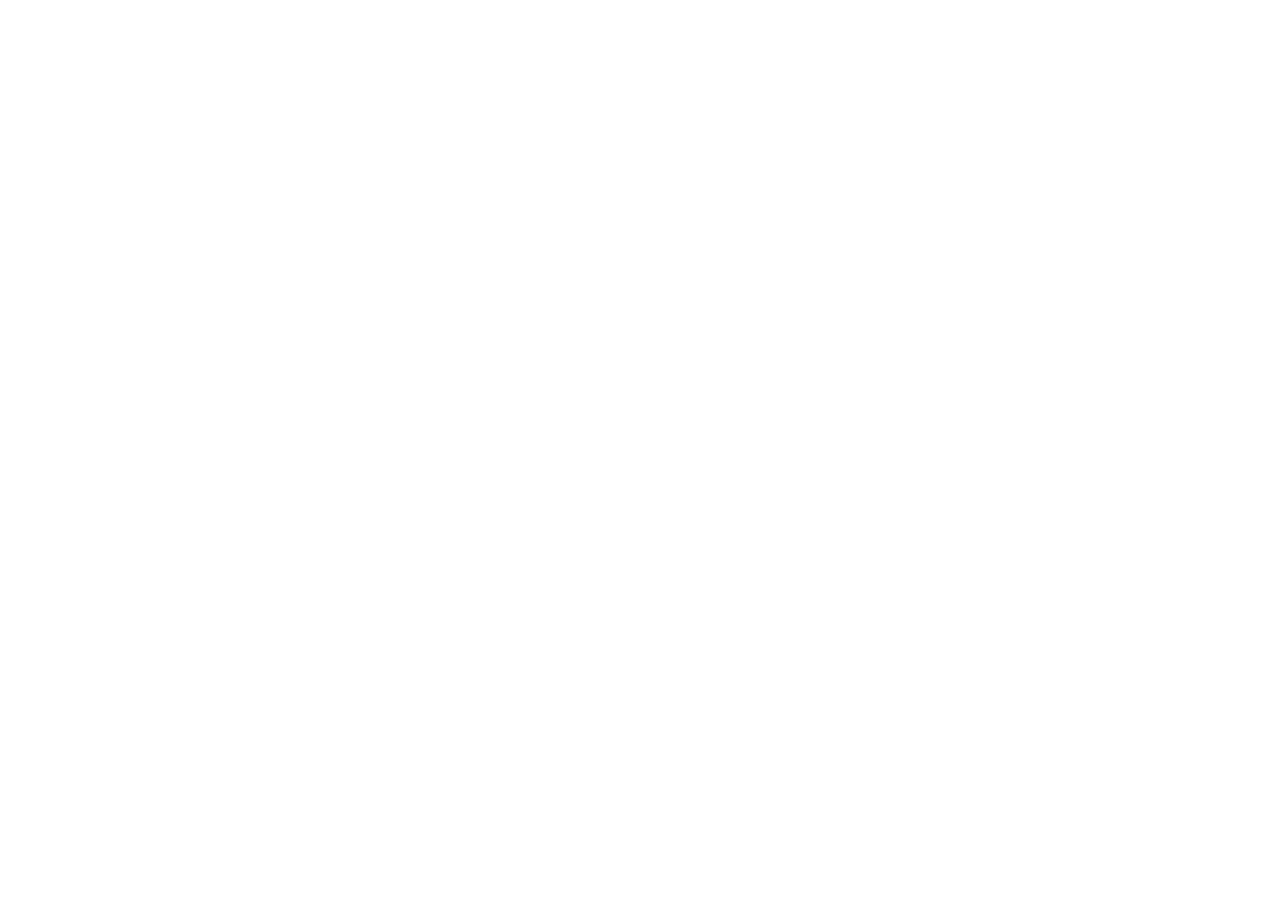
==== index.html @ 8f20002a "scaffolding" ====
<!DOCTYPE html>
<html lang="en">
<head>
    <meta charset="UTF-8">
    <meta name="viewport" content="width=device-width, initial-scale=1.0">
    <title>Campo Minato</title>
    <link href="https://cdn.jsdelivr.net/npm/bootstrap@5.3.2/dist/css/bootstrap.min.css" rel="stylesheet" integrity="sha384-T3c6CoIi6uLrA9TneNEoa7RxnatzjcDSCmG1MXxSR1GAsXEV/Dwwykc2MPK8M2HN" crossorigin="anonymous">      
    <link rel="stylesheet" href="css/style.css">
</head>
<body>
    <script src="js/script.js"></script>
</body>
</html>
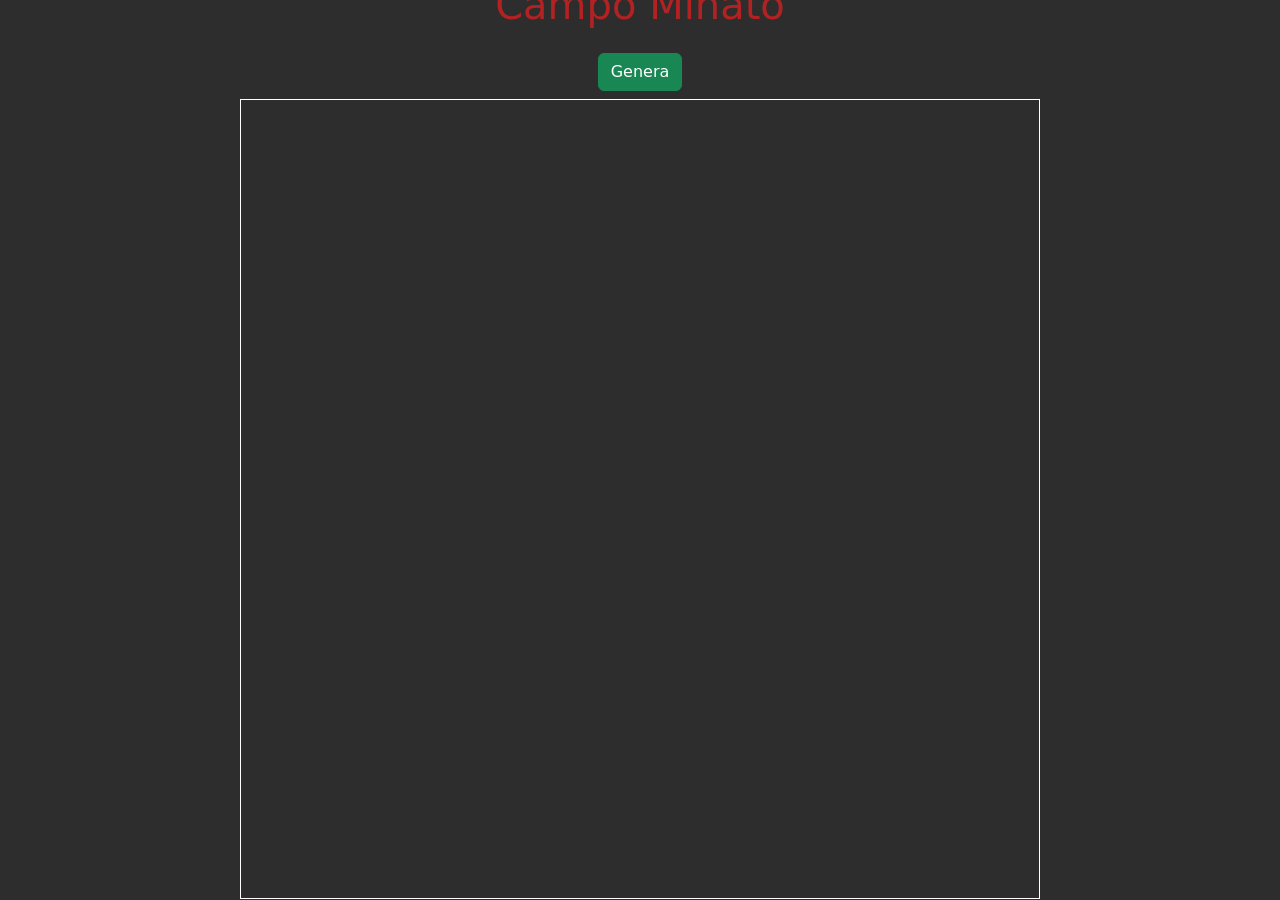
==== commit 0b43ad36: "added basic html structure with some css styling" ====
--- a/index.html
+++ b/index.html
@@ -8,6 +8,11 @@
     <link rel="stylesheet" href="css/style.css">
 </head>
 <body>
+    <div class="wrapper">
+        <h1 class="pb-3">Campo Minato</h1>
+        <button class="btn btn-success my-2">Genera</button>
+        <div class="playground"></div>
+    </div>
     <script src="js/script.js"></script>
 </body>
 </html>
--- a/css/style.css
+++ b/css/style.css
@@ -0,0 +1,31 @@
+body{
+    background-color: rgba(16, 15, 15, 0.873);
+    color: white;
+}
+h1{
+    color: firebrick;
+    margin: 0;
+    margin-top: -20px;
+}
+.wrapper{
+    width: 100%;
+    height: 100vh;
+    display: flex;
+    justify-content: center;
+    align-items: center;
+    flex-direction: column;
+}
+.playground{
+    width: 800px;
+    height: 800px;
+    border: 1px solid white;
+    display: flex;
+    flex-wrap: wrap;
+}
+.box{
+    width: calc(100% / 10);
+    height: calc(100% / 10);
+    border: 1px solid black;
+    display: inline-block;
+}
+
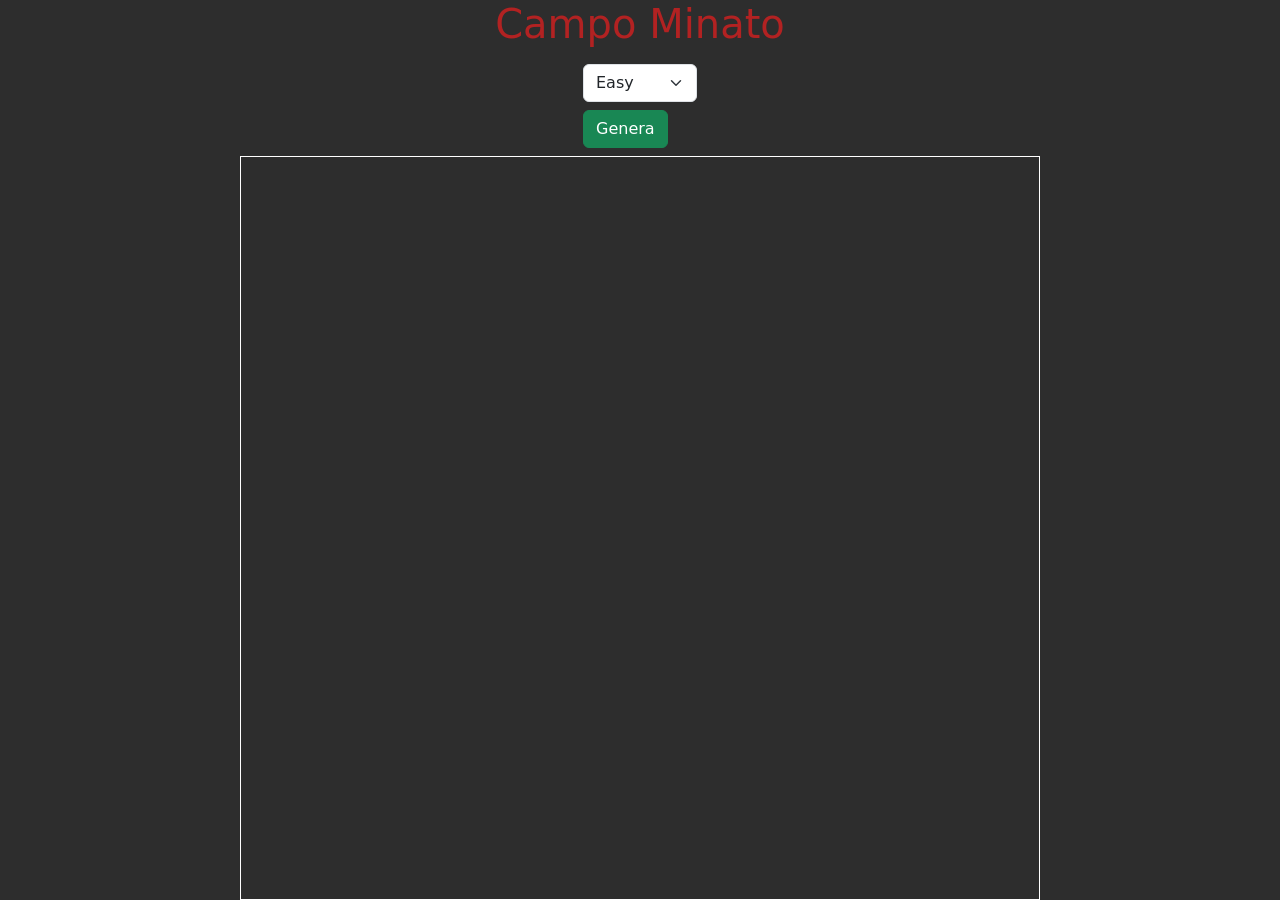
==== commit c258903c: "added function to generate boxes" ====
--- a/index.html
+++ b/index.html
@@ -10,8 +10,15 @@
 <body>
     <div class="wrapper">
         <h1 class="pb-3">Campo Minato</h1>
-        <button class="btn btn-success my-2">Genera</button>
-        <div class="playground"></div>
+        <div>
+            <select name="difficoltà" id="selector" class="form-select" aria-label="Default select example">
+                <option value="49">Easy</option>
+                <option value="81">Medium</option>
+                <option value="100">Hard</option>
+            </select>
+            <button class="btn btn-success my-2">Genera</button>
+        </div>
+        <div id="playground" class="playground"></div>
     </div>
     <script src="js/script.js"></script>
 </body>
--- a/css/style.css
+++ b/css/style.css
@@ -5,7 +5,6 @@
 h1{
     color: firebrick;
     margin: 0;
-    margin-top: -20px;
 }
 .wrapper{
     width: 100%;
@@ -26,6 +25,11 @@
     width: calc(100% / 10);
     height: calc(100% / 10);
     border: 1px solid black;
-    display: inline-block;
+    display: flex;
+    justify-content: center;
+    align-items: center;
+}
+.onclick{
+    background-color: aqua;
 }
 
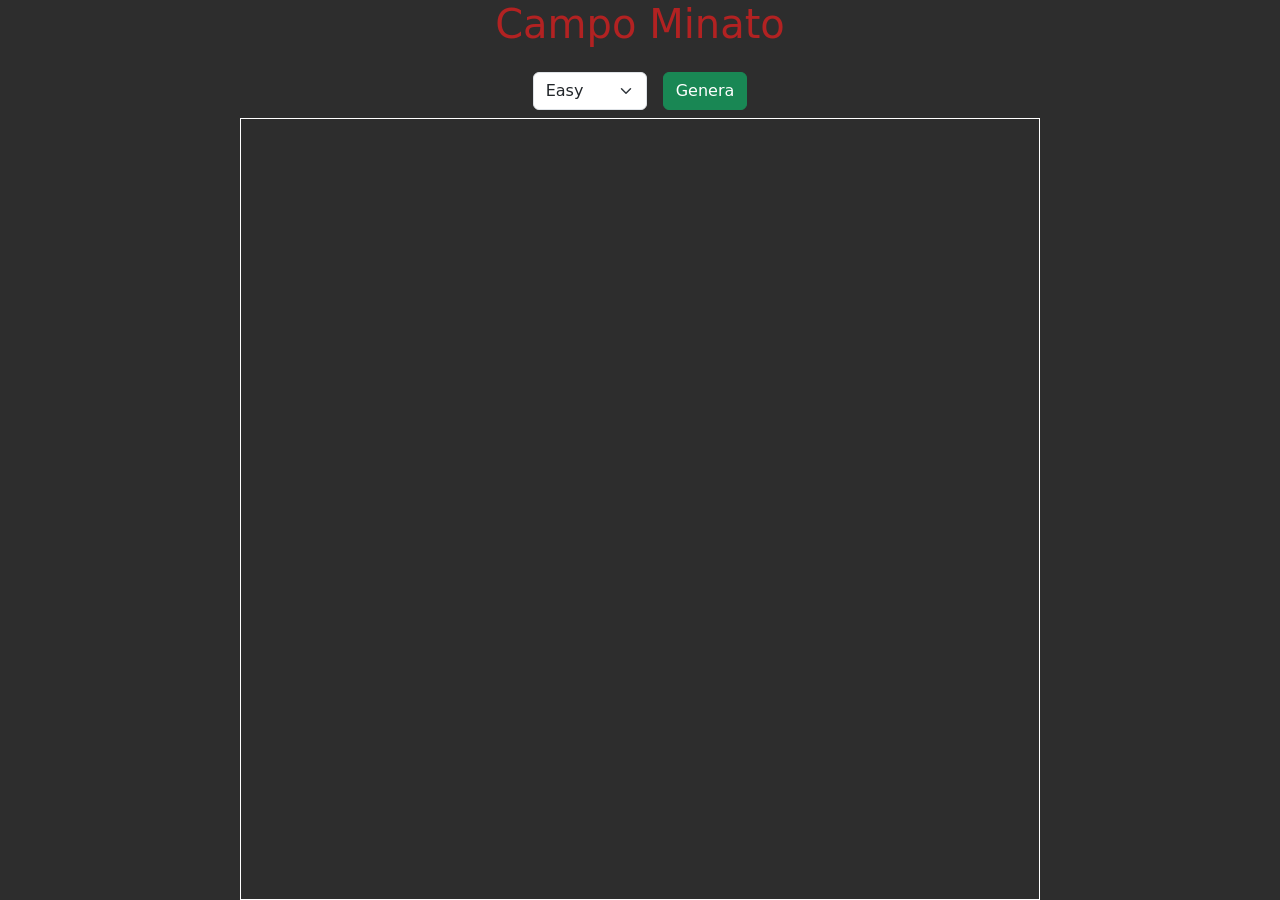
==== commit 6957cd17: "added select with 3 difficulties" ====
--- a/index.html
+++ b/index.html
@@ -10,11 +10,11 @@
 <body>
     <div class="wrapper">
         <h1 class="pb-3">Campo Minato</h1>
-        <div>
+        <div class="d-flex justify-content-center align-items-center gap-3">
             <select name="difficoltà" id="selector" class="form-select" aria-label="Default select example">
-                <option value="49">Easy</option>
+                <option value="100">Easy</option>
                 <option value="81">Medium</option>
-                <option value="100">Hard</option>
+                <option value="49">Hard</option>
             </select>
             <button class="btn btn-success my-2">Genera</button>
         </div>
--- a/css/style.css
+++ b/css/style.css
@@ -22,8 +22,6 @@
     flex-wrap: wrap;
 }
 .box{
-    width: calc(100% / 10);
-    height: calc(100% / 10);
     border: 1px solid black;
     display: flex;
     justify-content: center;
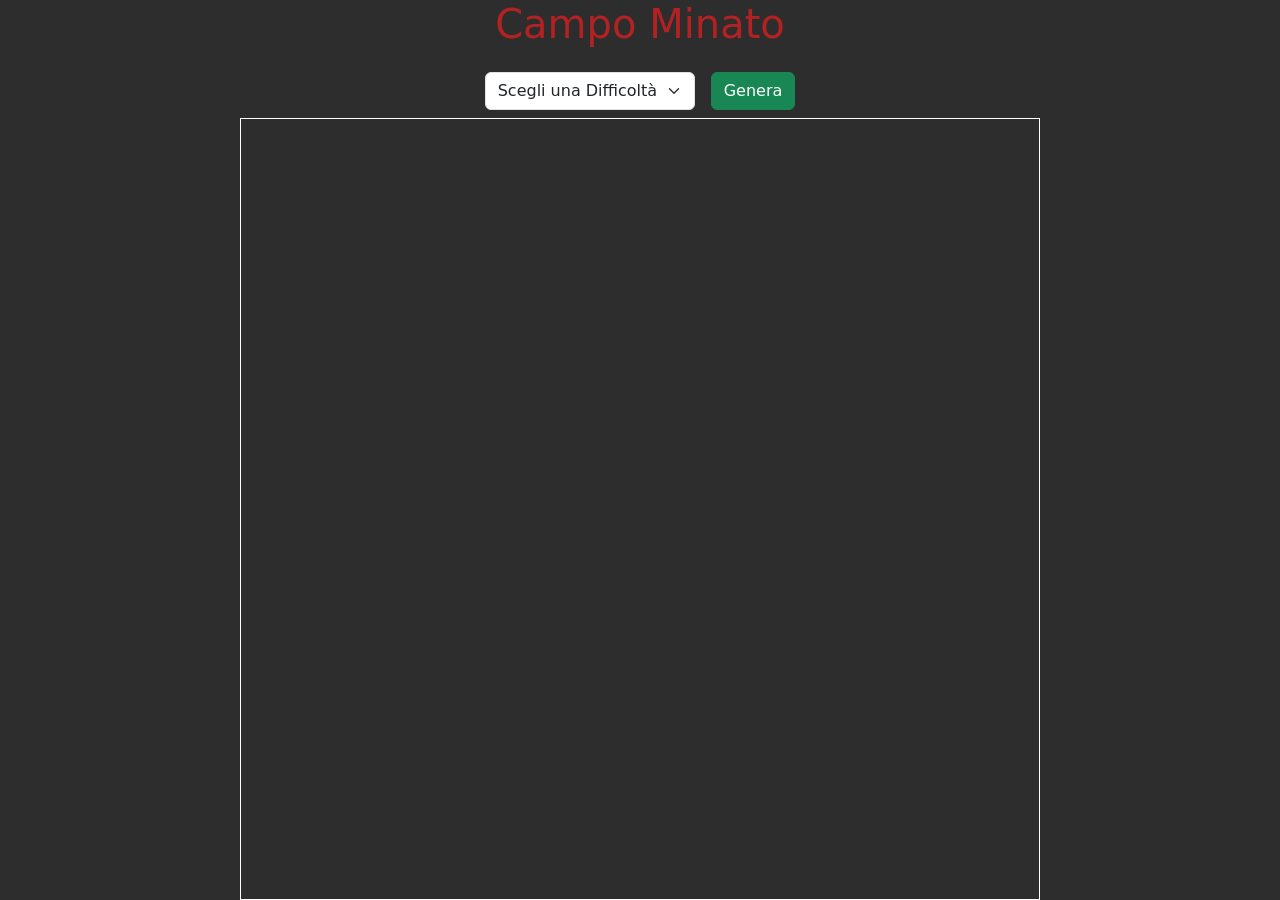
==== commit 911772e6: "fixed a bug on select" ====
--- a/index.html
+++ b/index.html
@@ -12,6 +12,7 @@
         <h1 class="pb-3">Campo Minato</h1>
         <div class="d-flex justify-content-center align-items-center gap-3">
             <select name="difficoltà" id="selector" class="form-select" aria-label="Default select example">
+                <option value="0">Scegli una Difficoltà</option>
                 <option value="100">Easy</option>
                 <option value="81">Medium</option>
                 <option value="49">Hard</option>
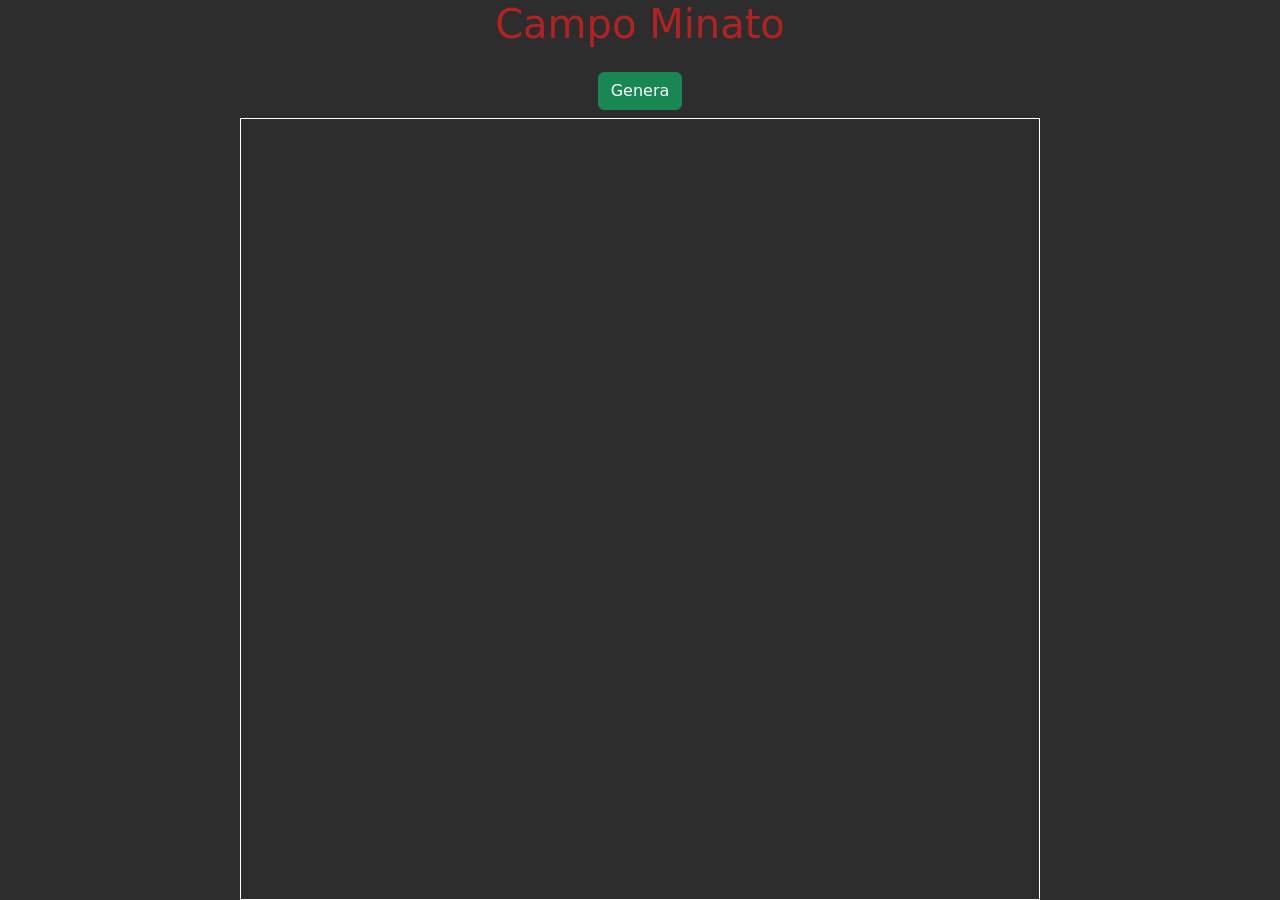
==== commit 6dfebdcf: "fixed folders problem" ====
--- a/index.html
+++ b/index.html
@@ -11,12 +11,6 @@
     <div class="wrapper">
         <h1 class="pb-3">Campo Minato</h1>
         <div class="d-flex justify-content-center align-items-center gap-3">
-            <select name="difficoltà" id="selector" class="form-select" aria-label="Default select example">
-                <option value="0">Scegli una Difficoltà</option>
-                <option value="100">Easy</option>
-                <option value="81">Medium</option>
-                <option value="49">Hard</option>
-            </select>
             <button class="btn btn-success my-2">Genera</button>
         </div>
         <div id="playground" class="playground"></div>
